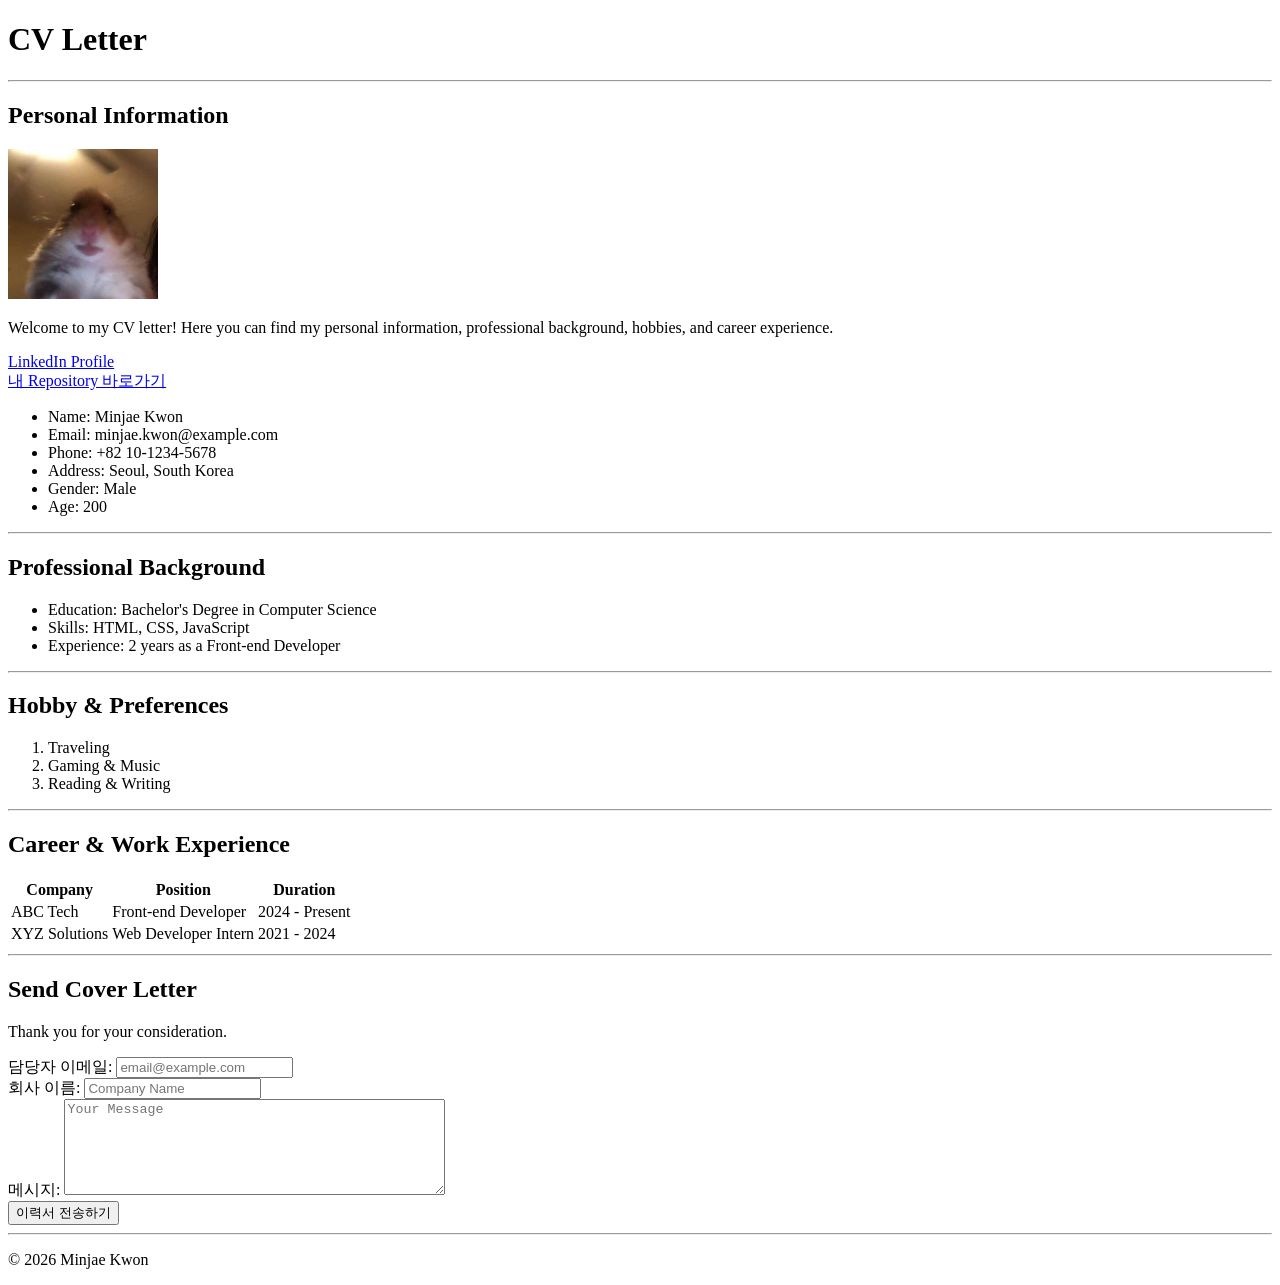
==== HTML_CSS/Day2/resume.html @ 517a067e "Homework Starting" ====
<!DOCTYPE html>
<html lang="en">
<head>
    <meta charset="UTF-8">
    <meta name="viewport" content="width=device-width, initial-scale=1.0">
    <title>CV letter HTML</title>
    <style></style>
</head>
<body>
    <header>
        <h1>CV Letter</h1>
    </header>
    <hr>

    <main>
        <div id="personal">
            <h2>Personal Information</h2>
            <img src="./images.jpg" alt="Profile Picture" width="150"><br>
            <p>Welcome to my CV letter! Here you can find my personal information, professional background, hobbies, and career experience.</p>
            <a href="https://www.linkedin.com/">LinkedIn Profile</a><br>
            <a href="https://github.com/UnknownUserKR/oz-ai-05/tree/main">내 Repository 바로가기</a>
            <ul>
                <li>Name: Minjae Kwon</li>
                <li>Email: minjae.kwon@example.com</li>
                <li>Phone: +82 10-1234-5678</li>
                <li>Address: Seoul, South Korea</li>
                <li>Gender: Male</li>
                <li>Age: 200</li>
            </ul>
        </div>

        <div id="professional">
            <hr>
            <h2>Professional Background</h2>
            <ul>
                <li>Education: Bachelor's Degree in Computer Science</li>
                <li>Skills: HTML, CSS, JavaScript</li>
                <li>Experience: 2 years as a Front-end Developer</li>
            </ul>
        </div>

        <div id="hobby">
            <hr>
            <h2>Hobby & Preferences</h2>
            <ol>
                <li>Traveling</li>
                <li>Gaming & Music</li>
                <li>Reading & Writing</li>
            </ol>
        </div>

        <div id="career">
            <hr>
            <h2>Career & Work Experience</h2>
            <table>
                <thead>
                    <tr>
                        <th>Company</th>
                        <th>Position</th>
                        <th>Duration</th>
                    </tr>
                </thead>
                <tbody>
                    <tr>
                        <td>ABC Tech</td>
                        <td>Front-end Developer</td>
                        <td>2024 - Present</td>
                    </tr>
                    <tr>
                        <td>XYZ Solutions</td>
                        <td>Web Developer Intern</td>
                        <td>2021 - 2024</td>
                    </tr>
                </tbody>
            </table>
        </div>

        <div id="cover-letter">
            <hr>
            <h2>Send Cover Letter</h2>
            <p>Thank you for your consideration.</p>
            <form>
                <label for="email">담당자 이메일:</label>
                <input type="email" name="email" placeholder="email@example.com"><br>
                <label for="company">회사 이름:</label>
                <input type="company" name="company" placeholder="Company Name"><br>
                <label for="message">메시지:</label>
                <textarea name="message" placeholder="Your Message" rows="6" cols="45"></textarea><br>
                <button type="submit">이력서 전송하기</button>
            </form>
        </div>
    </main>
    <hr>

    <footer>
        <p>&copy; 2026 Minjae Kwon</p>
    </footer>
</body>
</html>
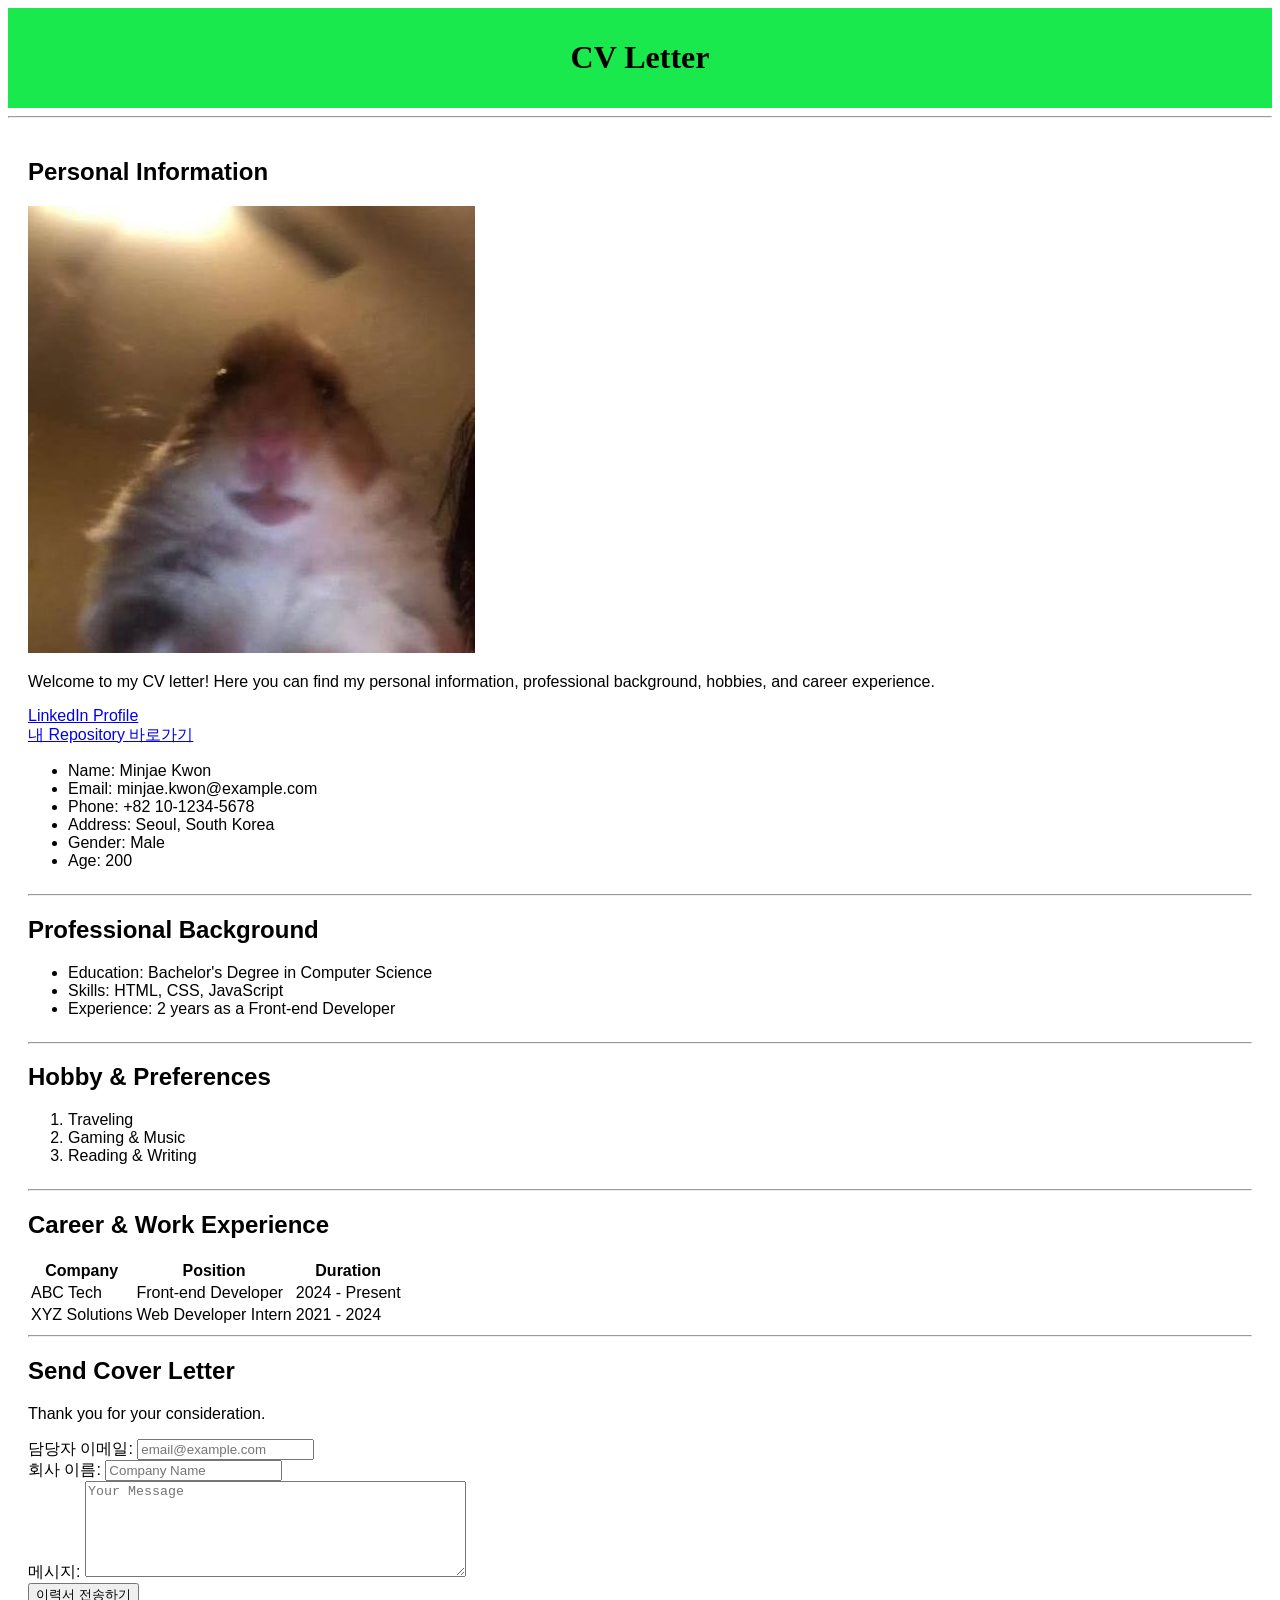
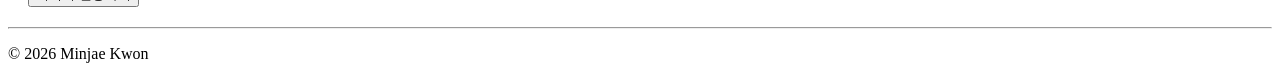
==== commit 92649a0d: "Adding External CSS" ====
--- a/HTML_CSS/Day2/resume.html
+++ b/HTML_CSS/Day2/resume.html
@@ -4,7 +4,7 @@
     <meta charset="UTF-8">
     <meta name="viewport" content="width=device-width, initial-scale=1.0">
     <title>CV letter HTML</title>
-    <style></style>
+    <link rel="stylesheet" href="resume_style.css">
 </head>
 <body>
     <header>
@@ -15,7 +15,7 @@
     <main>
         <div id="personal">
             <h2>Personal Information</h2>
-            <img src="./images.jpg" alt="Profile Picture" width="150"><br>
+            <img id="profile-picture" src="./images.jpg" alt="Profile Picture"><br>
             <p>Welcome to my CV letter! Here you can find my personal information, professional background, hobbies, and career experience.</p>
             <a href="https://www.linkedin.com/">LinkedIn Profile</a><br>
             <a href="https://github.com/UnknownUserKR/oz-ai-05/tree/main">내 Repository 바로가기</a>
--- a/HTML_CSS/Day2/resume_style.css
+++ b/HTML_CSS/Day2/resume_style.css
@@ -0,0 +1,24 @@
+header {
+    background-color: #19e94d;
+    padding: 10px;
+    text-align: center;
+}
+
+main {
+    font-family: Arial, sans-serif;
+    margin: 20px;
+    display: flex;
+    flex-direction: column;
+}
+
+profile-picture {
+    width: 150px;
+    height: 150px;
+    border-radius: 50%;
+    margin-bottom: 10px;
+}
+
+personal {
+    font-family: Times New Roman, serif;
+    font-size: 1rem;
+}
